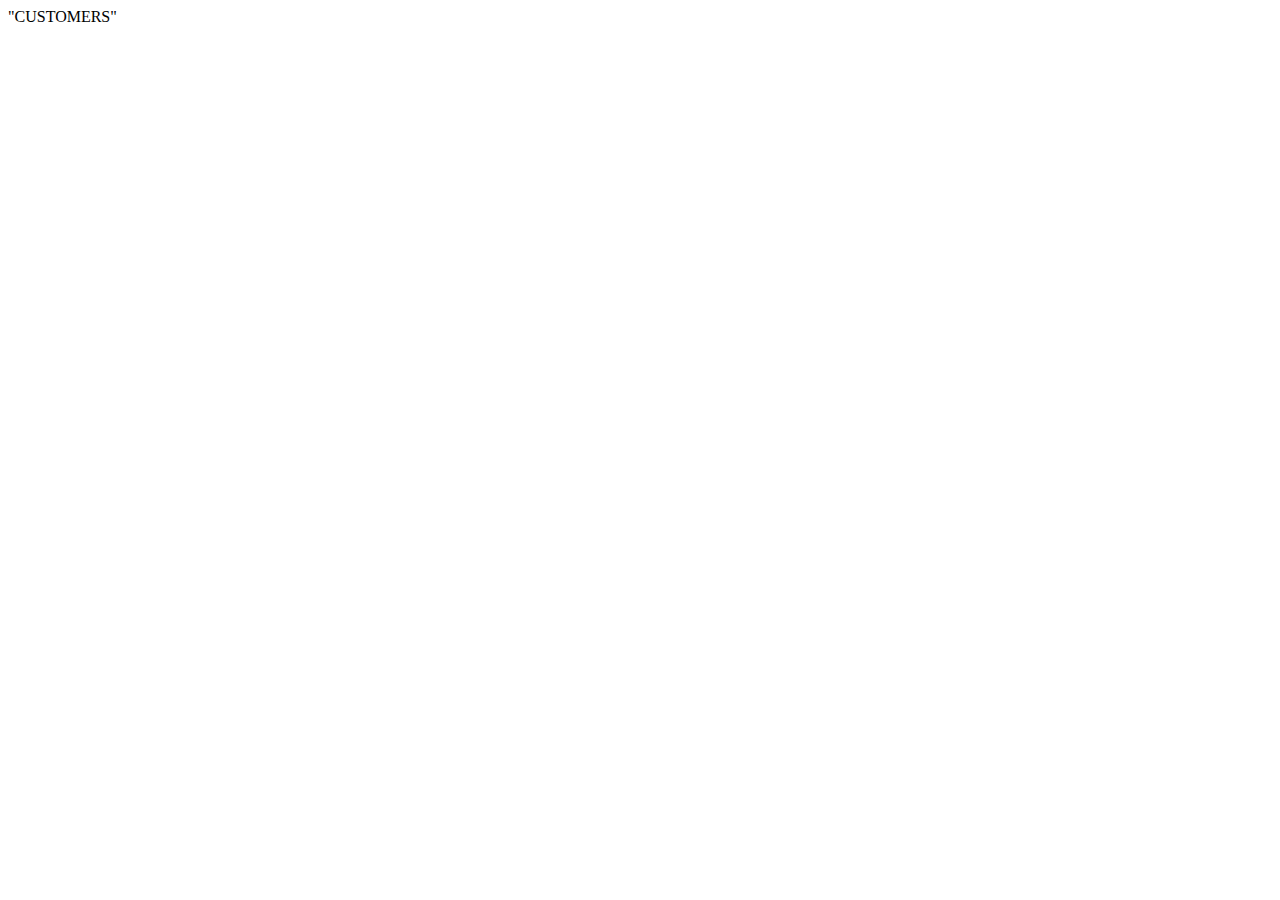
==== customer-form.html @ e2dec22b "Se realiza tabla de items y se crea el archivo customer-form con sus respectivos scripts" ====
<!DOCTYPE html>
<html lang="en">
<head>
    <meta charset="UTF-8">
    <meta http-equiv="X-UA-Compatible" content="IE=edge">
    <meta name="viewport" content="width=device-width, initial-scale=1.0">
    <link rel="stylesheet" href="style.css">
    <title>Customers</title>
    <link href="https://cdn.jsdelivr.net/npm/bootstrap@5.3.0-alpha1/dist/css/bootstrap.min.css" rel="stylesheet" integrity="sha384-GLhlTQ8iRABdZLl6O3oVMWSktQOp6b7In1Zl3/Jr59b6EGGoI1aFkw7cmDA6j6gD" crossorigin="anonymous">
    <script src="https://cdn.jsdelivr.net/npm/@popperjs/core@2.11.6/dist/umd/popper.min.js" integrity="sha384-oBqDVmMz9ATKxIep9tiCxS/Z9fNfEXiDAYTujMAeBAsjFuCZSmKbSSUnQlmh/jp3" crossorigin="anonymous"></script>
    <script src="https://cdn.jsdelivr.net/npm/bootstrap@5.3.0-alpha1/dist/js/bootstrap.min.js" integrity="sha384-mQ93GR66B00ZXjt0YO5KlohRA5SY2XofN4zfuZxLkoj1gXtW8ANNCe9d5Y3eG5eD" crossorigin="anonymous"></script>

</head>
<body>
    "CUSTOMERS"


    <script src="https://cdn.jsdelivr.net/npm/bootstrap@5.3.0-alpha1/dist/js/bootstrap.bundle.min.js" integrity="sha384-w76AqPfDkMBDXo30jS1Sgez6pr3x5MlQ1ZAGC+nuZB+EYdgRZgiwxhTBTkF7CXvN" crossorigin="anonymous"></script>
</body>
</html>
<script src="./index.js" type="text/javascript" >  </script>
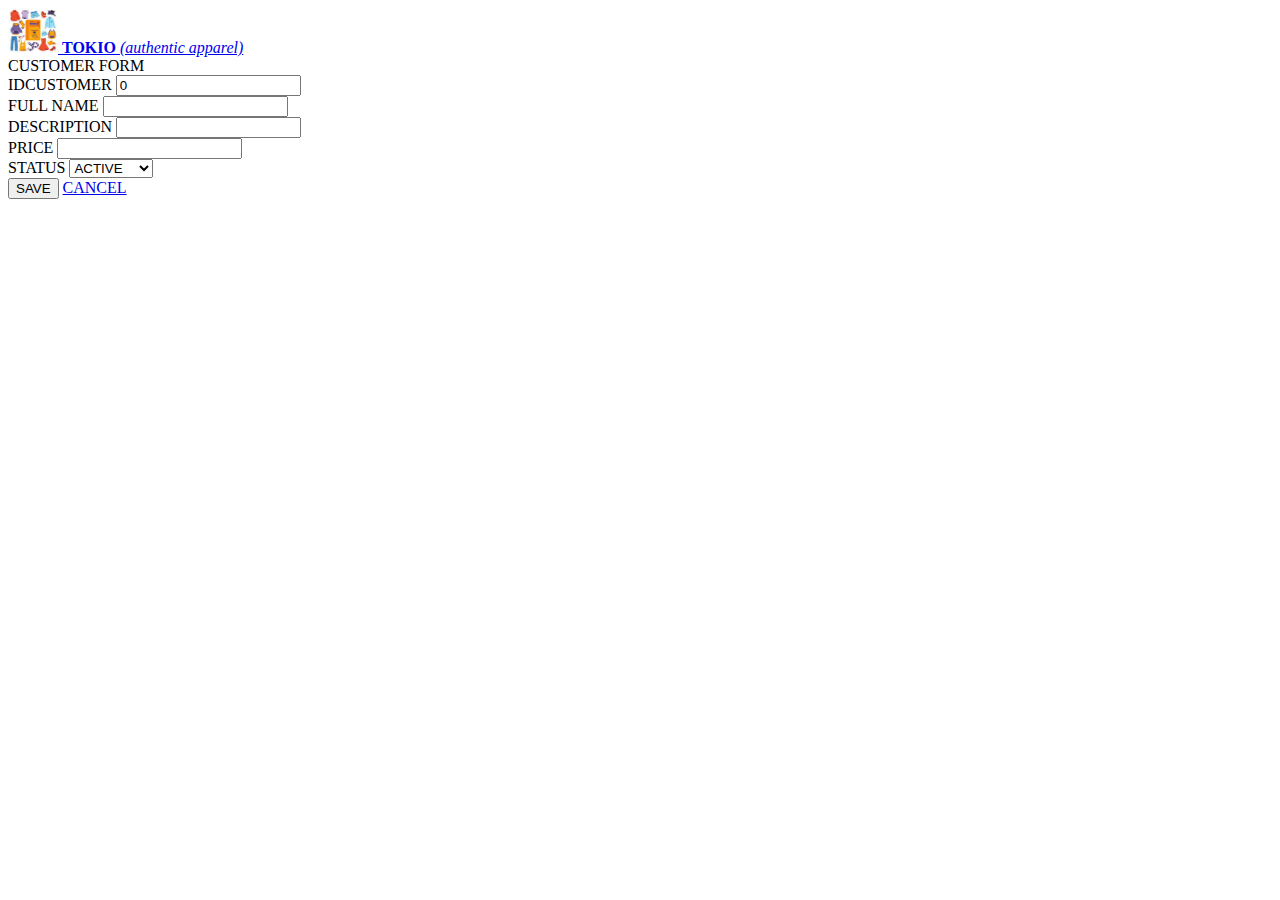
==== commit 3b9e21a1: "Se realiza el html para customer form y se inicia a trabajar con el getElementById" ====
--- a/customer-form.html
+++ b/customer-form.html
@@ -12,9 +12,61 @@
 
 </head>
 <body>
-    "CUSTOMERS"
+    <header>
+        <nav class="navbar bg-body-tertiary">
+            <div class="container-fluid">
+              <a class="navbar-brand" href="#">
+                <img src="./assets/images/Logtemp.jpeg" alt="Logo" width="50" height="45" class="d-inline-block align-text-center nav-link ">
+                 <strong>TOKIO</strong> <em> (authentic apparel) </em>
+              </a>
+            </div>
+          </nav>
+    </header>
 
+    <div class="container">
+        <div class="card m-3">
+            <div class="card-header">
+                CUSTOMER FORM
+            </div>
+            <div class="card-body">
+                <form id="formCustomer">
+                    <div class="form-group">
+                        <label for="txtIdCustomer">IDCUSTOMER</label>
+                        <input type="text" class="form-control" id="txtIdCustomer" value="0" readonly />
+                    </div>
+                    <div class="form-group">
+                        <label for="txtFullName">FULL NAME</label>
+                        <input type="text" class="form-control" id="txtFullName"/>
+                    </div>
+                    <div class="form-group">
+                        <label for="txtDescription">DESCRIPTION</label>
+                        <input type="text" class="form-control" id="txtDescription" />
+                    </div>
+                    <div class="form-group">
+                        <label for="txtPrice">PRICE</label>
+                        <input type="text" class="form-control" id="txtPrice" />
+                    </div>
+                    <div class="form-group">
+                        <label for="cboStatus">STATUS</label>
+                        <select class="form-control" id="cboStatus">
+                            <option> ACTIVE</option>
+                            <option>INACTIVE</option>
+                        </select>
+                    </div>
 
+                </form>
+            </div>
+            <div class="card-footer">
+                <button type="button" class="btn btn-success" onclick="guardar()">
+                    SAVE
+                </button>
+                <a href="index.html" class="btn btn-danger">CANCEL</a>
+            </div>
+        </div>
+
+    </div>
+
+    
     <script src="https://cdn.jsdelivr.net/npm/bootstrap@5.3.0-alpha1/dist/js/bootstrap.bundle.min.js" integrity="sha384-w76AqPfDkMBDXo30jS1Sgez6pr3x5MlQ1ZAGC+nuZB+EYdgRZgiwxhTBTkF7CXvN" crossorigin="anonymous"></script>
 </body>
 </html>
